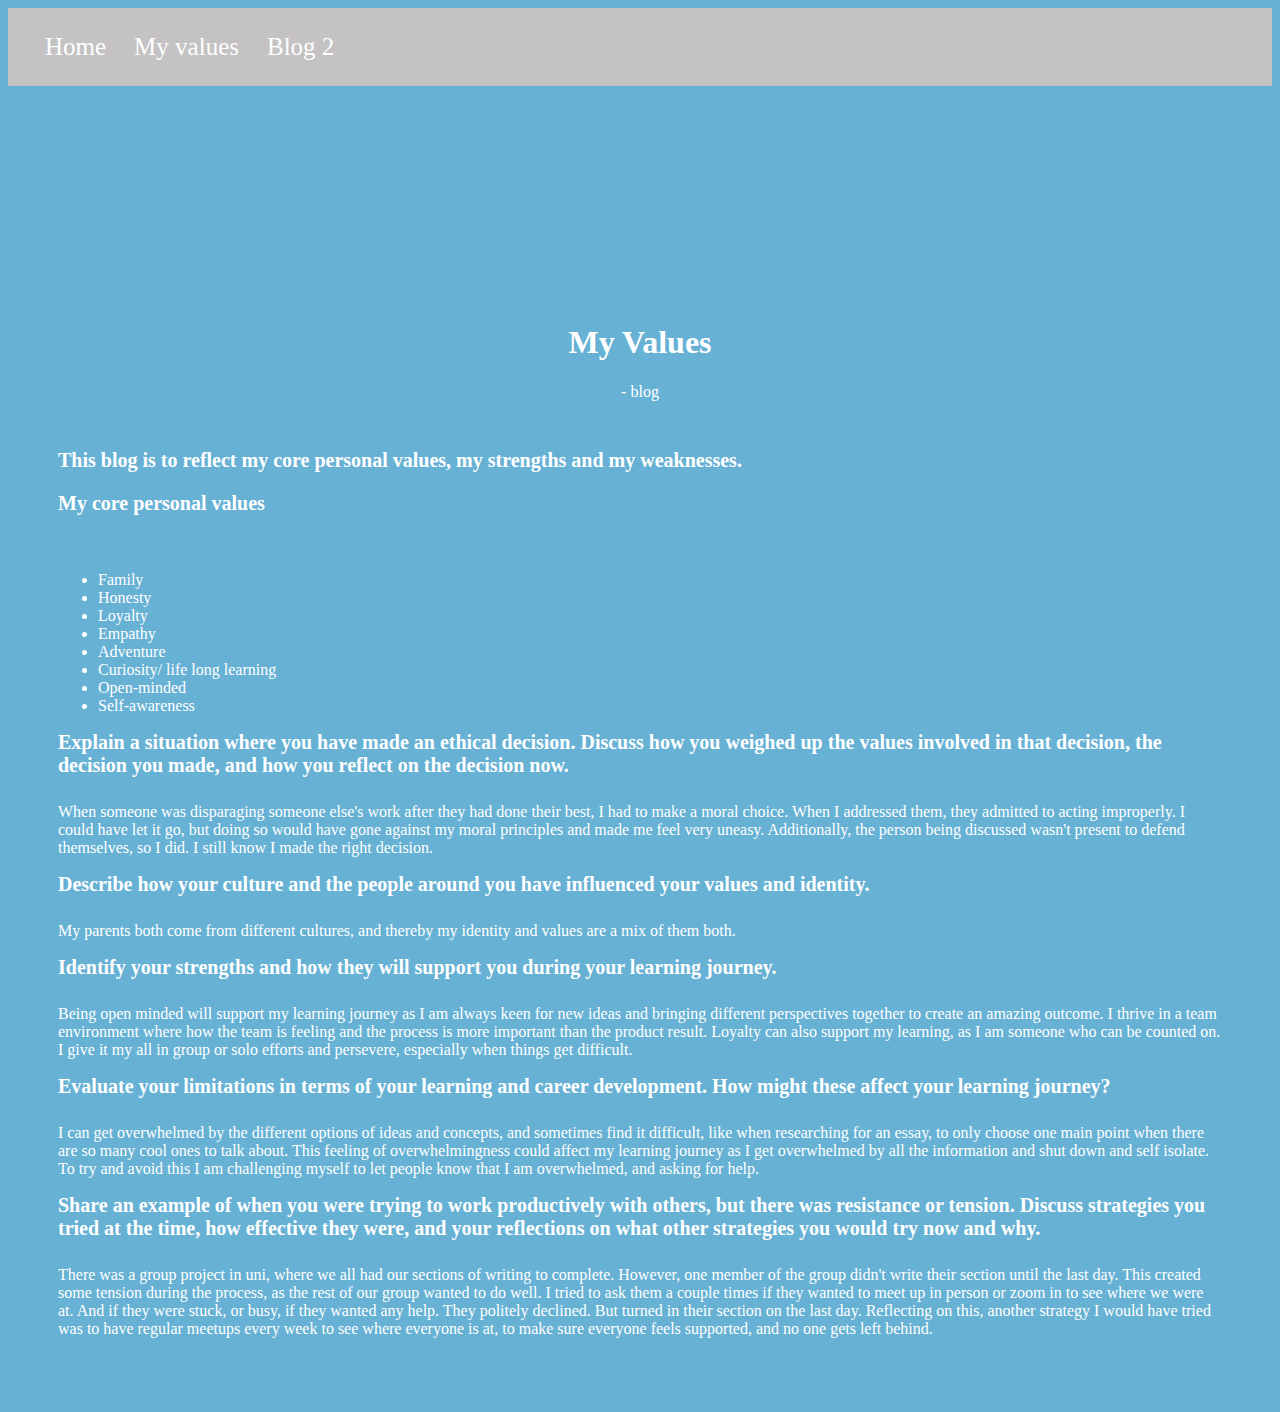
==== values.html @ bcf6470b "change 6" ====
<!DOCTYPE html>
<html>
 <head>
   <link rel="stylesheet" type="text/css" href="styles/values.css">

   <title>My blog - Values</title>

   </head>
 <body>
  <div class="header">
    <a href="index.html">Home</a>
 <a href="values.html">My values</a>
 <a href="#blog-2">Blog 2</a>
  </div>

</div>
  

  <div class="hero-text">
    <h1>My Values</h1>
    <p>- blog</p>
  </div>

  <div class="intro-text">
      <h1 class="bold-text">This blog is to reflect my core personal values, my strengths and my weaknesses. 
      <p class="bold-text">My core personal values </p>
      </h1>
    
    <ul>
      <li>Family</li>
      <li>Honesty </li>
      <li>Loyalty</li>
      <li>Empathy</li>
      <li>Adventure</li>
      <li>Curiosity/ life long learning</li>
      <li>Open-minded</li>
      <li>Self-awareness</li>
    </ul>

    <h1 class="bold-text">
      Explain a situation where you have made an ethical decision. Discuss how you weighed up the values involved in that decision, the decision you made, and how you reflect on the decision now.
    </h1>

    <p>When someone was disparaging someone else's work after they had done their best, I had to make a moral choice. When I addressed them, they admitted to acting improperly. I could have let it go, but doing so would have gone against my moral principles and made me feel very uneasy. Additionally, the person being discussed wasn't present to defend themselves, so I did. I still know I made the right decision. 
    </p>
    <h1 class="bold-text">Describe how your culture and the people around you have influenced your values and identity.
    </h1>
    <p>My parents both come from different cultures, and thereby my identity and values are a mix of them both. 
    </p>
    <h1 class="bold-text">Identify your strengths and how they will support you during your learning journey.
    </h1>
    <p>Being open minded will support my learning journey as I am always keen for new ideas and bringing different perspectives together to create an amazing outcome. I thrive in a team environment where how the team is feeling and the process is more important than the product result. Loyalty can also support my learning, as I am someone who can be counted on. I give it my all in group or solo efforts and persevere, especially when things get difficult. 
    </p>
    <h1 class="bold-text">Evaluate your limitations in terms of your learning and career development. How might these affect your learning journey?
    </h1>
    <p>I can get overwhelmed by the different options of ideas and concepts, and sometimes find it difficult, like when researching for an essay, to only choose one main point when there are so many cool ones to talk about. This feeling of overwhelmingness could affect my learning journey as I get overwhelmed by all the information and shut down and self isolate. To try and avoid this I am challenging myself to let people know that I am overwhelmed, and asking for help. 
    </p>
    <h1 class="bold-text">Share an example of when you were trying to work productively with others, but there was resistance or tension. Discuss strategies you tried at the time, how effective they were, and your reflections on what other strategies you would try now and why.
    </h1>
    <p>There was a group project in uni, where we all had our sections of writing to complete. However, one member of the group didn't write their section until the last day. This created some tension during the process, as the rest of our group wanted to do well. I tried to ask them a couple times if they wanted to meet up in person or zoom in to see where we were at. And if they were stuck, or busy, if they wanted any help. They politely declined. But turned in their section on the last day. Reflecting on this, another strategy I would have tried was to have regular meetups every week to see where everyone is at, to make sure everyone feels supported, and no one gets left behind. 
    </p>

  </div>

 

   
 </body>
</html>
---- styles/values.css ----
body{
  background-color: #66b1d4;
 }
  
 .header {
  background-color: #c4c2c2;
  padding: 25px ;
 }
  
 .header a {
  text-align: center;
  color: rgb(255, 255, 255);
  padding: 12px;
  text-decoration: none;
  font-size: 25px;
  border-radius: 5px;
 }
  
  
 .header a:hover {
  background-color: #ddd;
  color: #66b1d4;
 }

 @media(max-width: 500px ) {
  .header a {
    display: block; 
  }
  .hero-text {
    font-size: 10px;
    padding-top: 200px;
  } 
  
 }

.hero-text {
  text-align: center;
  position: absolute;
  top: 40%;
  left: 50%;
  transform: translate(-50%, -50%);
  color: white;
}

.bold-text{
 
font-size: 20px ;
padding-bottom: 10px;}


.intro-text {
  padding-top: 350px;
  padding-left: 50px;
  padding-right: 50px;
  padding-bottom: 50px;
  color: white;}
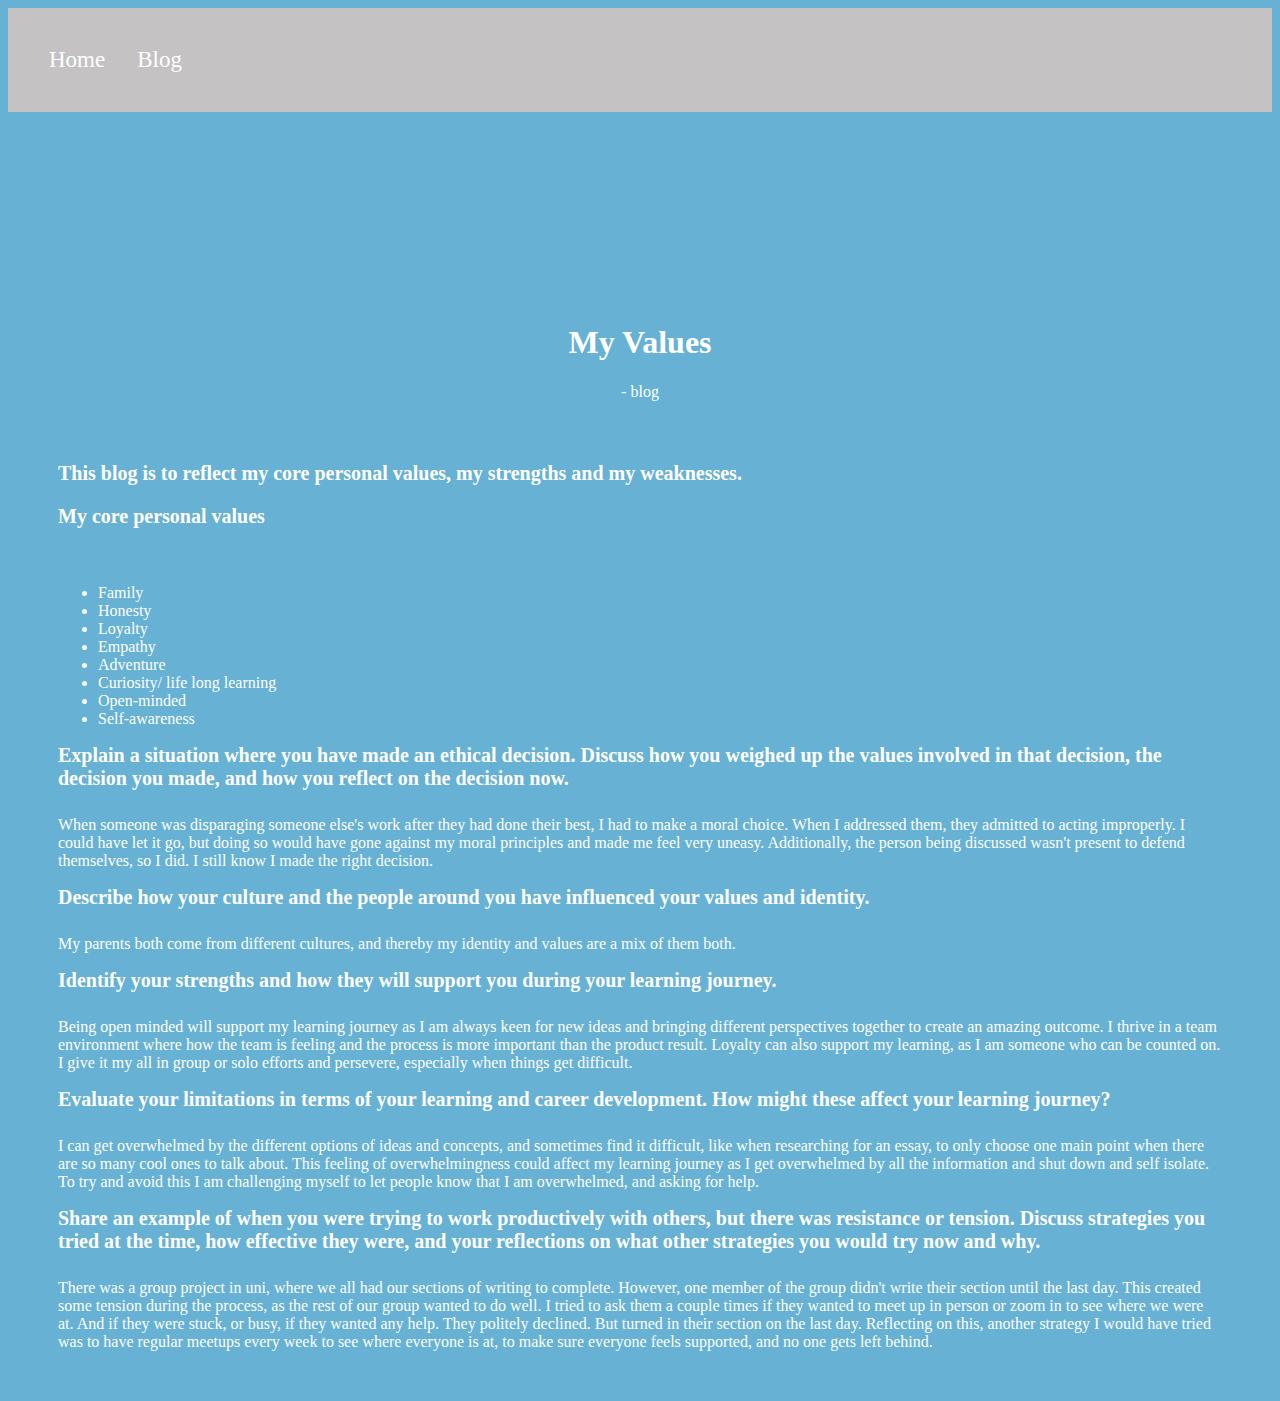
==== commit 7997eb7a: "change 6" ====
--- a/values.html
+++ b/values.html
@@ -7,12 +7,16 @@
 
    </head>
  <body>
-  <div class="header">
+  <div class="navbar">
     <a href="index.html">Home</a>
- <a href="values.html">My values</a>
- <a href="#blog-2">Blog 2</a>
+    <div class="dropdown">
+      <button class="dropbtn">Blog
+      </button>
+      <div class="dropdown-content">
+        <a href="values.html">Values & Identity</a>
+        <a href="html-css.html">CSS concepts</a>
+    </div>
   </div>
-
 </div>
   
 
--- a/styles/values.css
+++ b/styles/values.css
@@ -2,25 +2,78 @@
   background-color: #66b1d4;
  }
   
- .header {
+ /* Change background color of navbar. Create padding inside */
+.navbar {
+  overflow: hidden;
   background-color: #c4c2c2;
-  padding: 25px ;
- }
-  
- .header a {
+  padding: 25px;
+}
+
+/* Bakcground color white for links inside navbar. Add padding inside. Add border radius to make pretty  */
+.navbar a {
+  float: left;
+  font-size: 23px;
+  color: rgb(255, 255, 255);
   text-align: center;
-  color: rgb(255, 255, 255);
-  padding: 12px;
+  padding: 14px 16px;
   text-decoration: none;
-  font-size: 25px;
+  border-radius: 5px;}
+
+/* dropdown container */
+.dropdown {
+  float: left;
+  overflow: hidden;
+}
+
+/* Dropdown button */
+.dropdown .dropbtn {
+  font-size: 23px;
   border-radius: 5px;
- }
-  
-  
- .header a:hover {
+  border: none;
+  outline: none;
+  color: white;
+  padding: 14px 16px;
+  background-color: inherit;
+  font-family: inherit; /* Important for vertical align on mobile phones */
+  margin: 0; /* Important for vertical align on mobile phones */
+}
+
+/* Add a greyish/whiteish background color, and blue text color, to navbar links when hoevered over */
+.navbar a:hover, .dropdown:hover .dropbtn {
   background-color: #ddd;
   color: #66b1d4;
- }
+
+}
+
+/* add dropdown content  */
+.dropdown-content {
+  display: none;
+  position: absolute;
+  background-color: #f9f9f9;
+  min-width: 170px;
+  box-shadow: 0px 8px 16px 0px rgba(119, 119, 119, 0.2);
+  z-index: 1;
+}
+
+/* For links inside of the dropdown */
+.dropdown-content a {
+  float: none;
+  color: #a3a3a3;
+  padding: 12px 16px;
+  text-decoration: none;
+  display: block;
+  text-align: left;
+}
+
+/* Add a grey background color to dropdown links on hover */
+.dropdown-content a:hover {
+  background-color: #ddd;
+}
+
+/* Show the dropdown menu on hover */
+.dropdown:hover .dropdown-content {
+  display: block;
+}
 
  @media(max-width: 500px ) {
   .header a {
@@ -28,7 +81,7 @@
   }
   .hero-text {
     font-size: 10px;
-    padding-top: 200px;
+    margin-top: 200px;
   } 
   
  }
@@ -49,10 +102,10 @@
 
 
 .intro-text {
-  padding-top: 350px;
-  padding-left: 50px;
-  padding-right: 50px;
-  padding-bottom: 50px;
+  margin-top: 350px;
+  margin-left: 50px;
+  margin-right: 50px;
+  margin-bottom: 50px;
   color: white;}
 
  